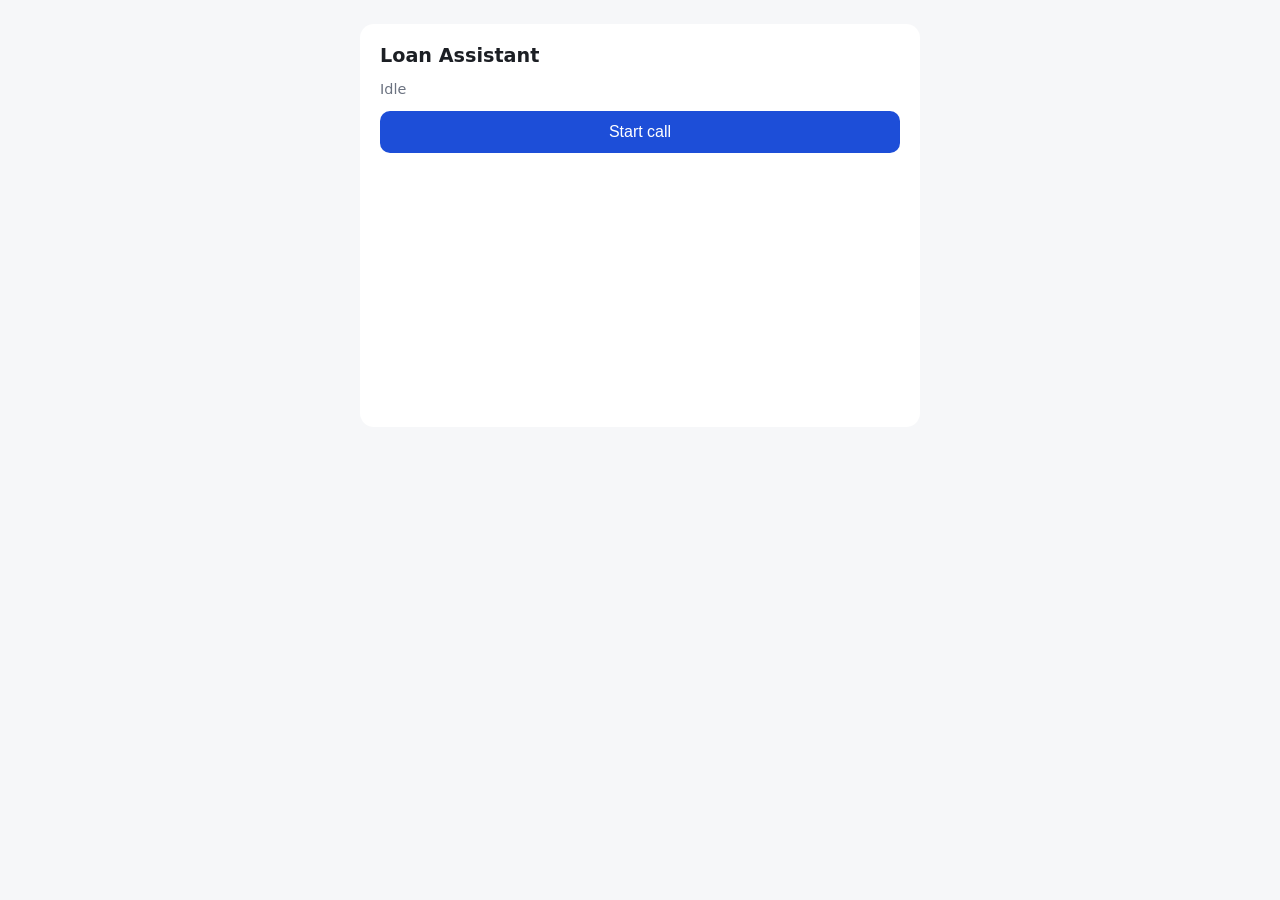
==== static/index.html @ de1262a0 "Before converting output guradrail to imput" ====
<!DOCTYPE html>
<html lang="en">
<head>
<meta charset="utf-8">
<meta name="viewport" content="width=device-width, initial-scale=1">
<title>Loan Assistant</title>
<style>
  :root { --bg:#f6f7f9; --card:#fff; --text:#1c1f24; --muted:#6b7280; --accent:#1d4ed8; --you:#e8efff; --agent:#eaf7ee; }
  @media (prefers-color-scheme: dark) {
    :root { --bg:#111418; --card:#1a1e24; --text:#e8eaed; --muted:#9aa3af; --accent:#6b9bff; --you:#1f2b46; --agent:#1b3226; }
  }
  * { box-sizing: border-box; }
  body { margin:0; font-family: system-ui, sans-serif; background:var(--bg); color:var(--text);
         display:flex; justify-content:center; padding:24px 12px; }
  main { width:100%; max-width:560px; background:var(--card); border-radius:14px; padding:20px;
         display:flex; flex-direction:column; gap:14px; }
  h1 { margin:0; font-size:1.2rem; }
  #status { color:var(--muted); font-size:.9rem; }
  button { padding:12px; border:0; border-radius:10px; font-size:1rem; cursor:pointer;
           background:var(--accent); color:#fff; }
  button.stop { background:#b91c1c; }
  #log { display:flex; flex-direction:column; gap:8px; min-height:240px; max-height:55vh; overflow-y:auto; }
  .msg { padding:10px 12px; border-radius:10px; max-width:88%; line-height:1.4; }
  .user { background:var(--you); align-self:flex-end; }
  .assistant { background:var(--agent); align-self:flex-start; }
  .notice { color:#b45309; font-size:.85rem; align-self:center; }
</style>
</head>
<body>
<main>
  <h1>Loan Assistant</h1>
  <div id="status">Idle</div>
  <button id="toggle">Start call</button>
  <div id="log"></div>
</main>

<script>
const SAMPLE_RATE = 24000;           // must match the Realtime API
const toggle = document.getElementById("toggle");
const statusEl = document.getElementById("status");
const logEl = document.getElementById("log");

let ws, ctx, micStream, workletNode, nextPlayTime = 0;
const playing = new Set();           // active audio sources (so we can cut them off)

// AudioWorklet: converts mic float32 -> 16-bit PCM chunks
const workletCode = `
class PCMProcessor extends AudioWorkletProcessor {
  constructor() { super(); this.buf = []; this.len = 0; }
  process(inputs) {
    const ch = inputs[0][0];
    if (!ch) return true;
    this.buf.push(new Float32Array(ch)); this.len += ch.length;
    if (this.len >= 2400) {          // ~100 ms at 24 kHz
      const all = new Float32Array(this.len); let o = 0;
      for (const b of this.buf) { all.set(b, o); o += b.length; }
      const pcm = new Int16Array(all.length);
      for (let i = 0; i < all.length; i++) {
        const s = Math.max(-1, Math.min(1, all[i]));
        pcm[i] = s < 0 ? s * 0x8000 : s * 0x7fff;
      }
      this.port.postMessage(pcm.buffer, [pcm.buffer]);
      this.buf = []; this.len = 0;
    }
    return true;
  }
}
registerProcessor("pcm-processor", PCMProcessor);`;

function setStatus(t) { statusEl.textContent = t; }

function playChunk(arrayBuffer) {
  const pcm = new Int16Array(arrayBuffer);
  const f32 = new Float32Array(pcm.length);
  for (let i = 0; i < pcm.length; i++) f32[i] = pcm[i] / 0x8000;
  const buffer = ctx.createBuffer(1, f32.length, SAMPLE_RATE);
  buffer.copyToChannel(f32, 0);
  const src = ctx.createBufferSource();
  src.buffer = buffer;
  src.connect(ctx.destination);
  nextPlayTime = Math.max(nextPlayTime, ctx.currentTime);
  src.start(nextPlayTime);
  nextPlayTime += buffer.duration;
  playing.add(src);
  src.onended = () => playing.delete(src);
}

function stopPlayback() {            // used when the caller interrupts
  playing.forEach(s => { try { s.stop(); } catch {} });
  playing.clear();
  nextPlayTime = 0;
}

function renderHistory(messages) {
  logEl.querySelectorAll(".msg").forEach(n => n.remove());
  for (const m of messages) {
    const div = document.createElement("div");
    div.className = "msg " + (m.role === "user" ? "user" : "assistant");
    div.textContent = m.text;
    logEl.appendChild(div);
  }
  logEl.scrollTop = logEl.scrollHeight;
}

function addNotice(text) {
  const div = document.createElement("div");
  div.className = "notice"; div.textContent = text;
  logEl.appendChild(div);
  logEl.scrollTop = logEl.scrollHeight;
}

async function start() {
  ctx = new AudioContext({ sampleRate: SAMPLE_RATE });
  await ctx.resume();
  const url = URL.createObjectURL(new Blob([workletCode], { type: "application/javascript" }));
  await ctx.audioWorklet.addModule(url);

  micStream = await navigator.mediaDevices.getUserMedia({
    audio: { channelCount: 1, echoCancellation: true, noiseSuppression: true },
  });
  const source = ctx.createMediaStreamSource(micStream);
  workletNode = new AudioWorkletNode(ctx, "pcm-processor");
  source.connect(workletNode);

  ws = new WebSocket((location.protocol === "https:" ? "wss://" : "ws://") + location.host + "/ws");
  ws.binaryType = "arraybuffer";

  ws.onopen = () => {
    setStatus("Live - start talking");
    workletNode.port.onmessage = (e) => {
      if (ws.readyState === WebSocket.OPEN) ws.send(e.data);
    };
  };
  ws.onmessage = (e) => {
    if (e.data instanceof ArrayBuffer) return playChunk(e.data);
    const msg = JSON.parse(e.data);
    if (msg.type === "history") renderHistory(msg.messages);
    else if (msg.type === "interrupted") stopPlayback();
    else if (msg.type === "notice") addNotice(msg.text);
    else if (msg.type === "error") addNotice("Error: " + msg.text);
  };
  ws.onclose = stop;

  toggle.textContent = "End call";
  toggle.classList.add("stop");
}

function stop() {
  stopPlayback();
  if (ws && ws.readyState <= 1) ws.close();
  if (micStream) micStream.getTracks().forEach(t => t.stop());
  if (ctx) ctx.close();
  ws = ctx = micStream = workletNode = null;
  toggle.textContent = "Start call";
  toggle.classList.remove("stop");
  setStatus("Idle");
}

toggle.onclick = () => (ws ? stop() : start().catch(err => { addNotice(err.message); stop(); }));
</script>
</body>
</html>
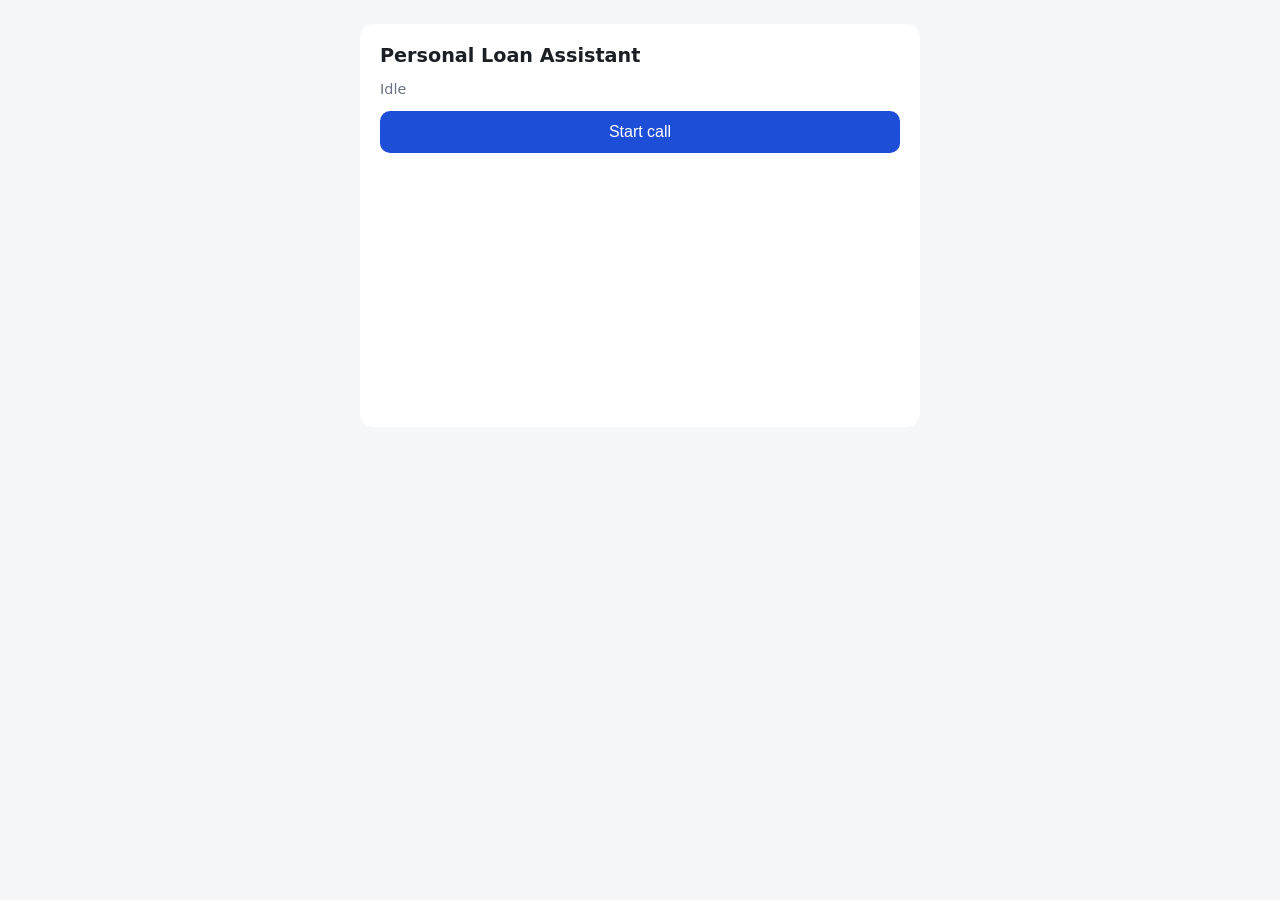
==== commit 2f55591d: "Final State" ====
--- a/static/index.html
+++ b/static/index.html
@@ -28,7 +28,7 @@
 </head>
 <body>
 <main>
-  <h1>Loan Assistant</h1>
+  <h1>Personal Loan Assistant</h1>
   <div id="status">Idle</div>
   <button id="toggle">Start call</button>
   <div id="log"></div>
@@ -69,6 +69,8 @@
 
 function setStatus(t) { statusEl.textContent = t; }
 
+let micMutedUntil = 0;
+
 function playChunk(arrayBuffer) {
   const pcm = new Int16Array(arrayBuffer);
   const f32 = new Float32Array(pcm.length);
@@ -81,6 +83,10 @@
   nextPlayTime = Math.max(nextPlayTime, ctx.currentTime);
   src.start(nextPlayTime);
   nextPlayTime += buffer.duration;
+  
+  // Extend the mute window until this audio chunk finishes + 400ms buffer
+  micMutedUntil = Math.max(micMutedUntil, (ctx.currentTime + buffer.duration + 1) * 1000);
+
   playing.add(src);
   src.onended = () => playing.delete(src);
 }
@@ -115,20 +121,28 @@
   const url = URL.createObjectURL(new Blob([workletCode], { type: "application/javascript" }));
   await ctx.audioWorklet.addModule(url);
 
-  micStream = await navigator.mediaDevices.getUserMedia({
-    audio: { channelCount: 1, echoCancellation: true, noiseSuppression: true },
-  });
+ micStream = await navigator.mediaDevices.getUserMedia({
+  audio: {
+    channelCount: 1,
+    echoCancellation: true,
+    noiseSuppression: true,
+    autoGainControl: true,
+  },
+});
   const source = ctx.createMediaStreamSource(micStream);
   workletNode = new AudioWorkletNode(ctx, "pcm-processor");
   source.connect(workletNode);
 
   ws = new WebSocket((location.protocol === "https:" ? "wss://" : "ws://") + location.host + "/ws");
   ws.binaryType = "arraybuffer";
-
   ws.onopen = () => {
     setStatus("Live - start talking");
     workletNode.port.onmessage = (e) => {
-      if (ws.readyState === WebSocket.OPEN) ws.send(e.data);
+      // Don't send mic data if audio is playing OR if we are within the 400ms tail window
+      const isMuted = playing.size > 0 || Date.now() < micMutedUntil;
+      if (ws.readyState === WebSocket.OPEN && !isMuted) {
+        ws.send(e.data);
+      }
     };
   };
   ws.onmessage = (e) => {
